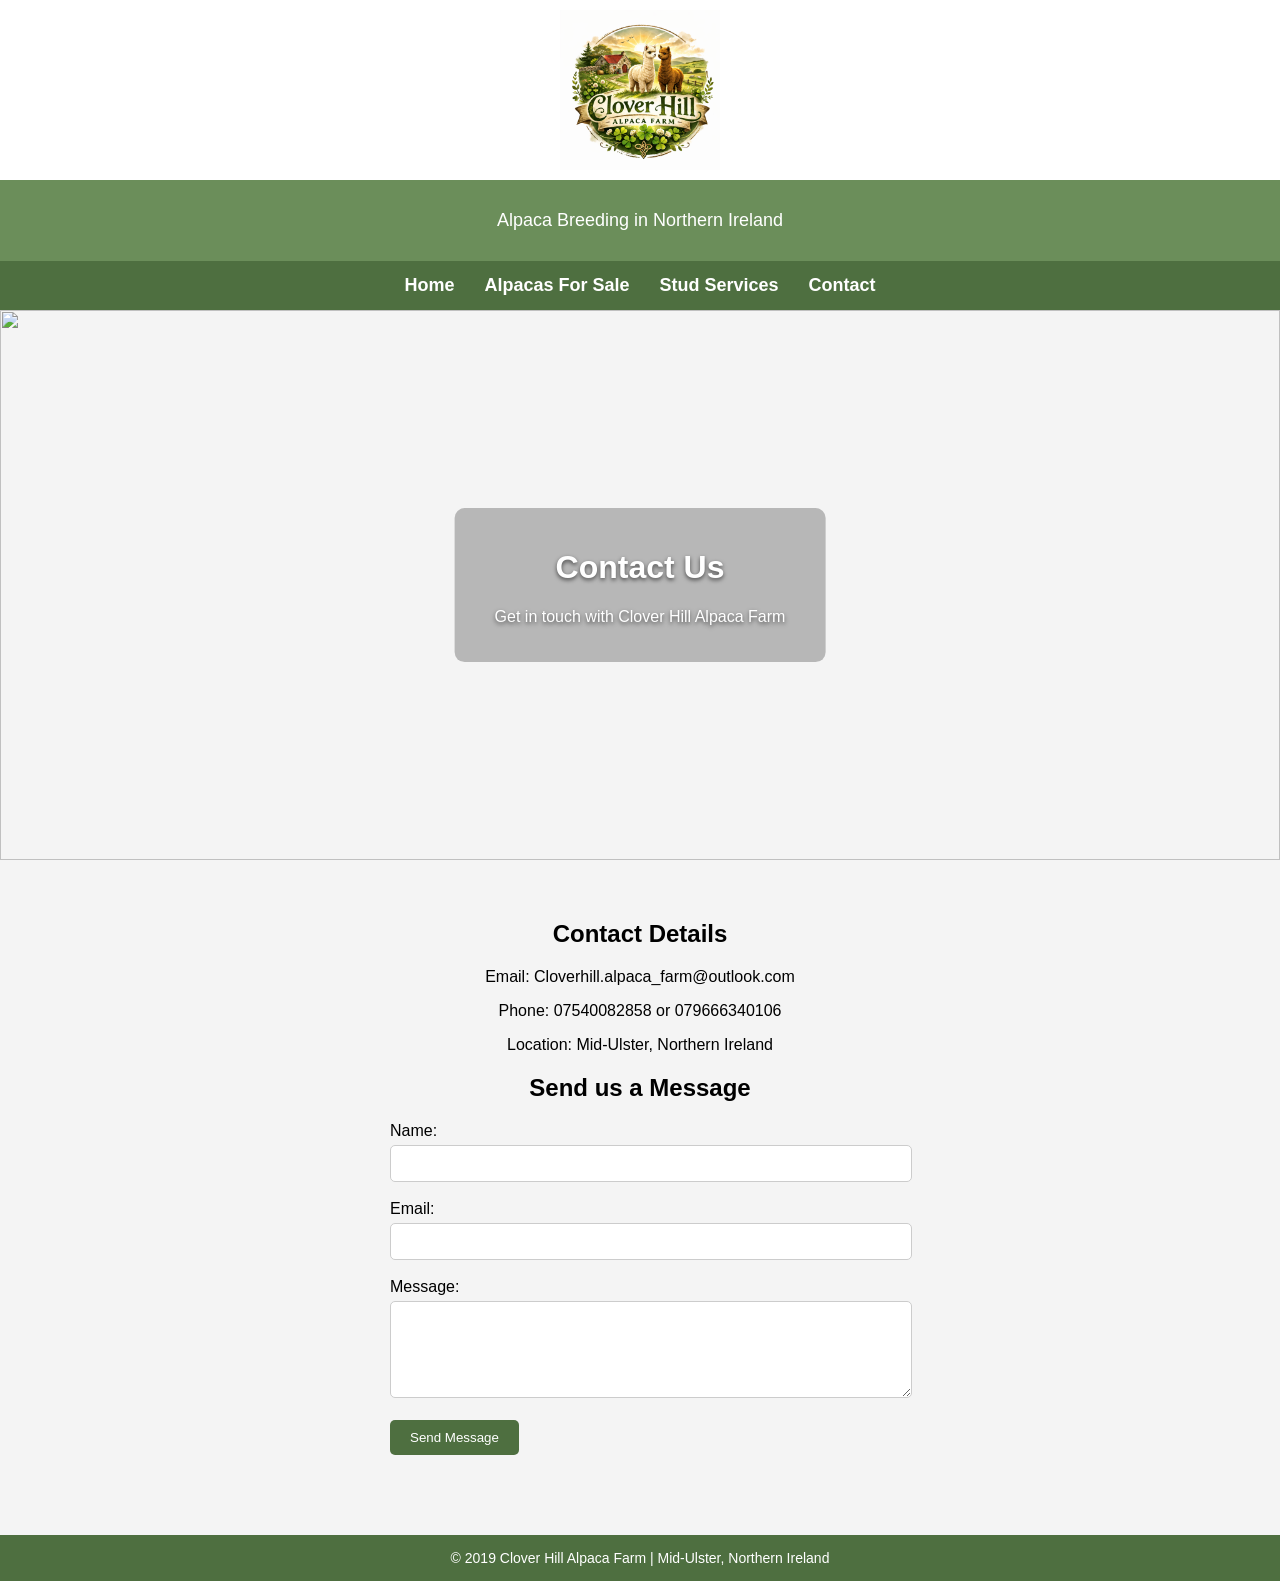
==== contact.html @ d2ec1d83 "Update form action URL in contact.html" ====
<!DOCTYPE html>
<html>

<head>
<title>Contact</title>
<link rel="stylesheet" href="style.css">
</head>

<body>

<div class="logo-bar">
<img src="Logo.PNG">
</div>

<header>
<p>Alpaca Breeding in Northern Ireland</p>
</header>

<nav>
<a href="index.html">Home</a>
<a href="forsale.html">Alpacas For Sale</a>
<a href="stud.html">Stud Services</a>
<a href="contact.html">Contact</a>
</nav>

<div class="banner contact-banner">
<img src="IMG_7760.jpeg">

<div class="banner-text">
<h1>Contact Us</h1>
<p>Get in touch with Clover Hill Alpaca Farm</p>
</div>

</div>

<section>

<h2>Contact Details</h2>

<p>Email: Cloverhill.alpaca_farm@outlook.com</p>
<p>Phone: 07540082858 or 079666340106</p>
<p>Location: Mid-Ulster, Northern Ireland</p>

<h2>Send us a Message</h2>

<form action="https://formspree.io/f/xdawdakg" method="POST">

<label>Name:</label><br>
<input type="text"><br><br>

<label>Email:</label><br>
<input type="email"><br><br>

<label>Message:</label><br>
<textarea rows="5"></textarea><br><br>

<button type="submit">Send Message</button>

</form>

</section>

<footer>
<p>© 2019 Clover Hill Alpaca Farm | Mid-Ulster, Northern Ireland</p>
</footer>
  
</body>
</html>
---- style.css ----
body{
font-family:Arial, sans-serif;
margin:0;
background:#f4f4f4;
}

header{
background:#6b8e5a;
color:white;
text-align:center;
padding:30px 0;
}

header p{
margin:0;
font-size:18px;
}

header p{
margin:0;
}

nav{
background:#4e6f40;
display:flex;
justify-content:center;
align-items:center;
gap:30px;
padding:14px 0;
position:sticky;
top:0;
z-index:1000;
font-size:18px;
}

nav a{
color:white;
text-decoration:none;
font-weight:bold;
}

nav a:hover{
color:#dfead7;
}

.banner{
position:relative;
}

.banner img{
width:100%;
height:550px;
object-fit:cover;
display:block;
}

.contact-banner img{
object-position:center 55%;
}

.banner-text{
position:absolute;
top:50%;
left:50%;
transform:translate(-50%, -50%);
color:white;
text-align:center;
text-shadow:0 2px 4px rgba(0,0,0,0.6);
background:rgba(0,0,0,0.25);
padding:20px 40px;
border-radius:10px;
}

.banner-text p{
margin-top:8px;
font-size:16px;
}

section{
max-width:900px;
margin:auto;
padding:40px;
text-align:center;
}

section ul{
list-style-position:inside;
padding:0;
}

.logo-bar{
background:white;
text-align:center;
padding:10px;
}

.logo-bar img{
width:160px;
display:block;
margin:auto;
}

.logo-bar{
background:white;
text-align:center;
padding:10px;
}

.logo-bar img{
width:160px;
}

form{
max-width:500px;
margin:auto;
text-align:left;
}

input, textarea{
width:100%;
padding:10px;
margin-top:5px;
border:1px solid #ccc;
border-radius:5px;
}

button{
background:#4e6f40;
color:white;
padding:10px 20px;
border:none;
border-radius:5px;
cursor:pointer;
}

button:hover{
background:#6b8e5a;
}

.gallery{
display:flex;
gap:20px;
justify-content:center;
flex-wrap:wrap;
margin-top:20px;
}

.gallery img{
width:280px;
height:280px;
object-fit:cover;
border-radius:10px;
box-shadow:0 4px 12px rgba(0,0,0,0.15);
transition:transform 0.3s ease;
}

.gallery img:hover{
transform:scale(1.05);
}

footer{
background:#4e6f40;
color:white;
text-align:center;
padding:15px 0;
margin-top:40px;
font-size:14px;
}

footer p{
margin:0;
}
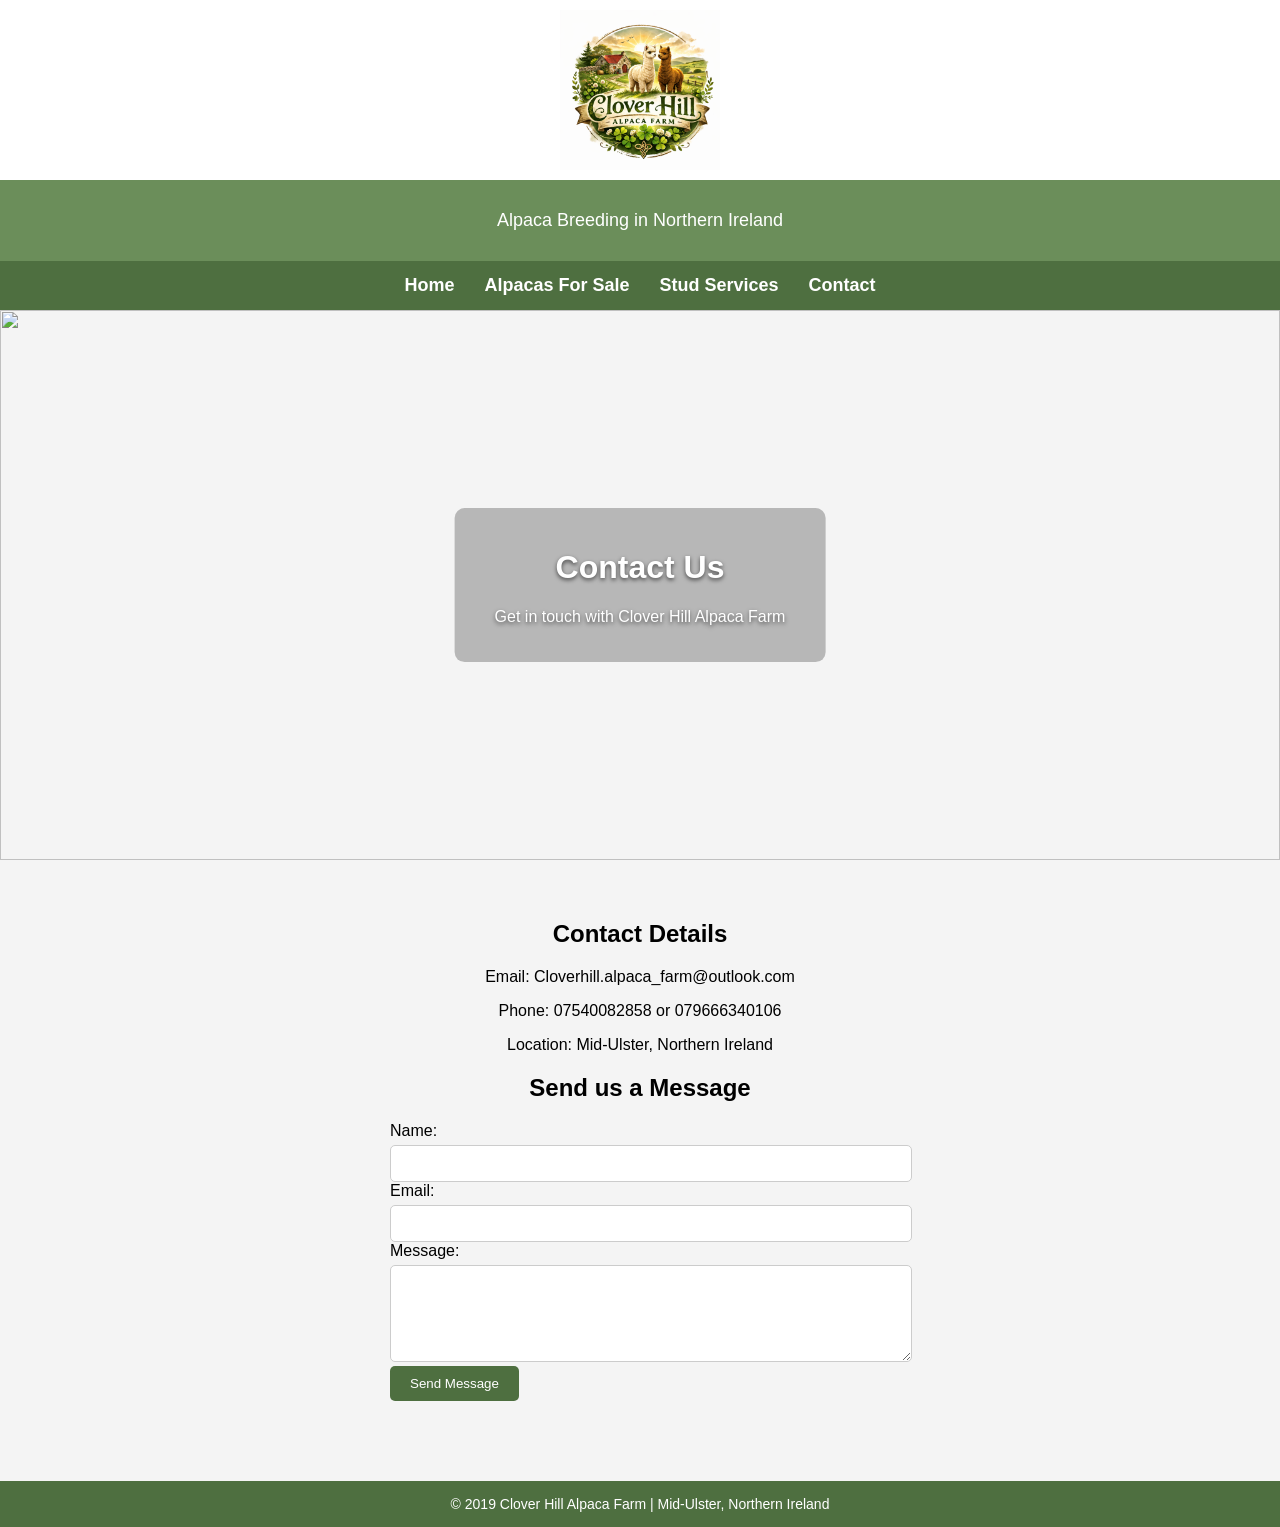
==== commit eb6a7ebf: "Add required attributes to contact form fields" ====
--- a/contact.html
+++ b/contact.html
@@ -45,14 +45,14 @@
 
 <form action="https://formspree.io/f/xdawdakg" method="POST">
 
-<label>Name:</label><br>
-<input type="text"><br><br>
+<label>Name:</label>
+<input type="text" name="name" required>
 
-<label>Email:</label><br>
-<input type="email"><br><br>
+<label>Email:</label>
+<input type="email" name="email" required>
 
-<label>Message:</label><br>
-<textarea rows="5"></textarea><br><br>
+<label>Message:</label>
+<textarea name="message" rows="5" required></textarea>
 
 <button type="submit">Send Message</button>
 
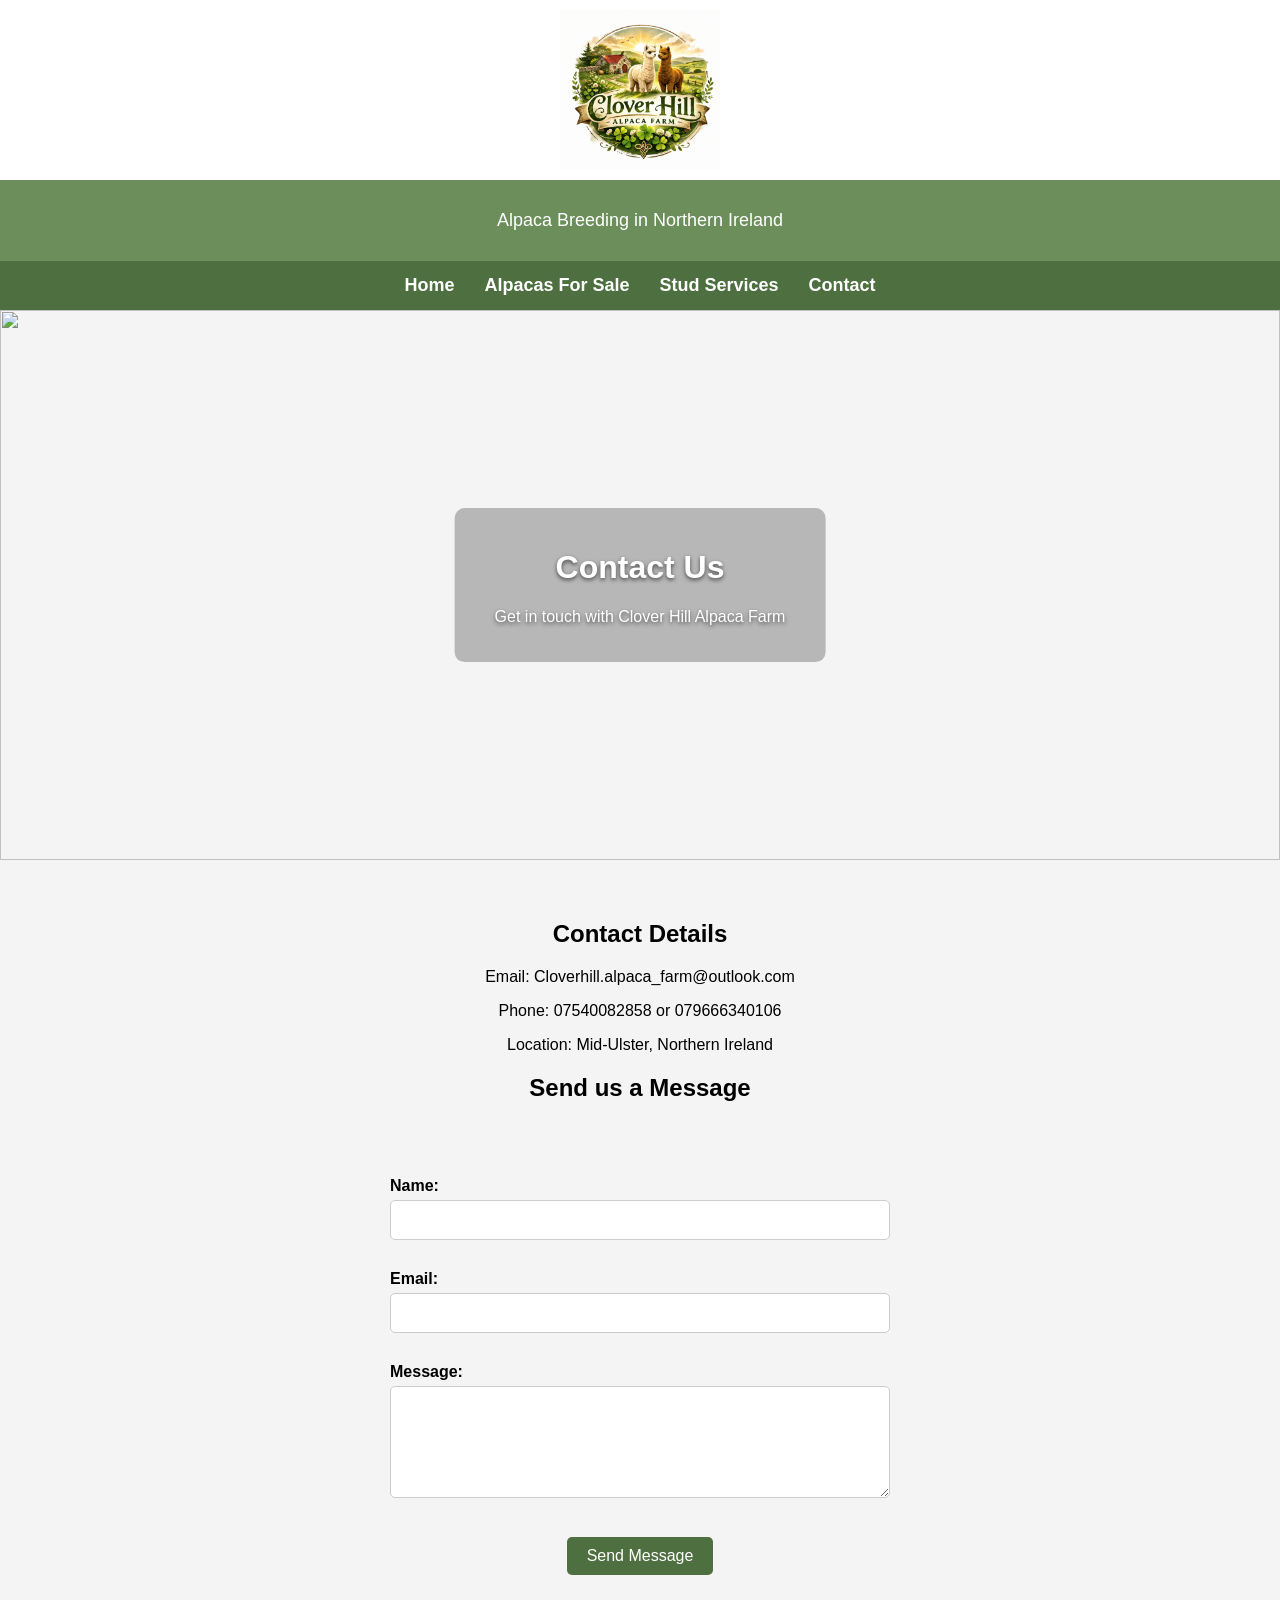
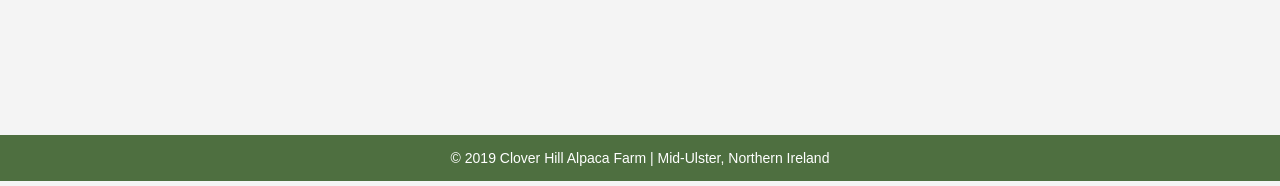
==== commit d678cd35: "Modify form action for message submission Updated form action URL to include redirect parameter." ====
--- a/contact.html
+++ b/contact.html
@@ -43,7 +43,7 @@
 
 <h2>Send us a Message</h2>
 
-<form action="https://formspree.io/f/xdawdakg" method="POST">
+<form action="https://formspree.io/f/xdawdakg?redirect=https://ciaracunningham1-eng.github.io/clover-hill-alpaca-farm/thanks.html" method="POST">
 
 <label>Name:</label>
 <input type="text" name="name" required>
--- a/style.css
+++ b/style.css
@@ -112,16 +112,20 @@
 
 form{
 max-width:500px;
-margin:auto;
+margin:40px auto;
 text-align:left;
+padding:20px;
 }
 
 input, textarea{
 width:100%;
-padding:10px;
-margin-top:5px;
+padding:12px;
+margin-top:6px;
+margin-bottom:15px;
 border:1px solid #ccc;
-border-radius:5px;
+border-radius:6px;
+font-size:16px;
+box-sizing:border-box;
 }
 
 button{
@@ -170,3 +174,42 @@
 footer p{
 margin:0;
 }
+
+form{
+max-width:500px;
+margin:40px auto;
+text-align:left;
+}
+
+label{
+display:block;
+margin-top:15px;
+font-weight:bold;
+}
+
+input, textarea{
+width:100%;
+padding:10px;
+margin-top:5px;
+border:1px solid #ccc;
+border-radius:5px;
+font-size:16px;
+box-sizing:border-box;
+}
+
+button{
+display:block;
+margin:20px auto;
+padding:10px 20px;
+background:#4e6f40;
+color:white;
+border:none;
+border-radius:5px;
+font-size:16px;
+cursor:pointer;
+}
+
+button{
+display:block;
+margin:20px auto;
+}
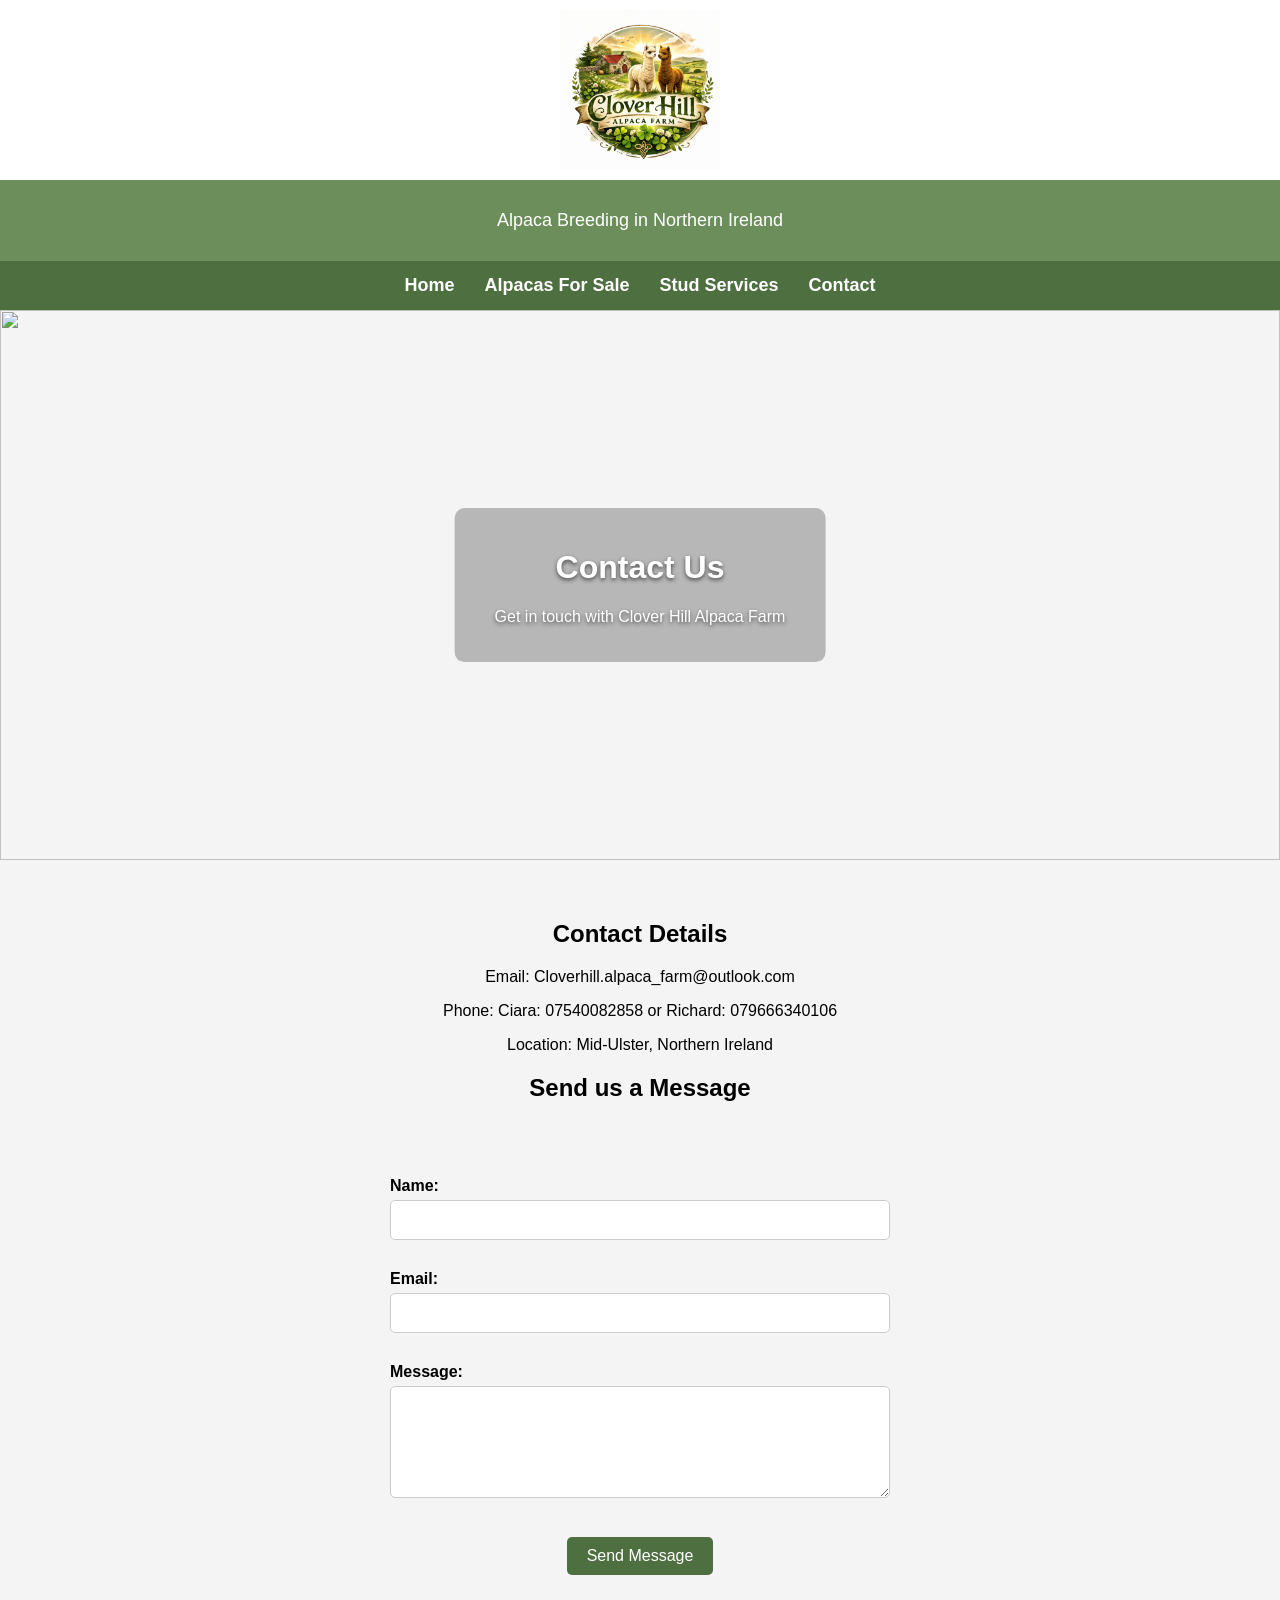
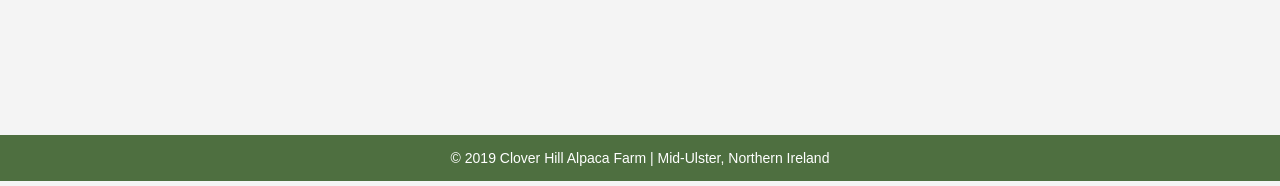
==== commit 02328934: "Update phone contact details with names" ====
--- a/contact.html
+++ b/contact.html
@@ -38,7 +38,7 @@
 <h2>Contact Details</h2>
 
 <p>Email: Cloverhill.alpaca_farm@outlook.com</p>
-<p>Phone: 07540082858 or 079666340106</p>
+<p>Phone: Ciara: 07540082858 or Richard: 079666340106</p>
 <p>Location: Mid-Ulster, Northern Ireland</p>
 
 <h2>Send us a Message</h2>
--- a/style.css
+++ b/style.css
@@ -51,6 +51,7 @@
 width:100%;
 height:550px;
 object-fit:cover;
+object-position:center 40%;
 display:block;
 }
 
@@ -213,3 +214,32 @@
 display:block;
 margin:20px auto;
 }
+
+.stud-profile{
+display:flex;
+gap:30px;
+align-items:flex-start;
+justify-content:center;
+flex-wrap:wrap;
+margin-top:40px;
+border-top:1px solid #ddd;
+padding-top:30px;
+}
+
+.stud-profile img{
+width:320px;
+border-radius:10px;
+}
+
+.stud-info{
+max-width:500px;
+text-align:left;
+}
+
+.stud-profile img{
+width:100%;
+max-width:320px;
+height:auto;
+border-radius:10px;
+display:block;
+}
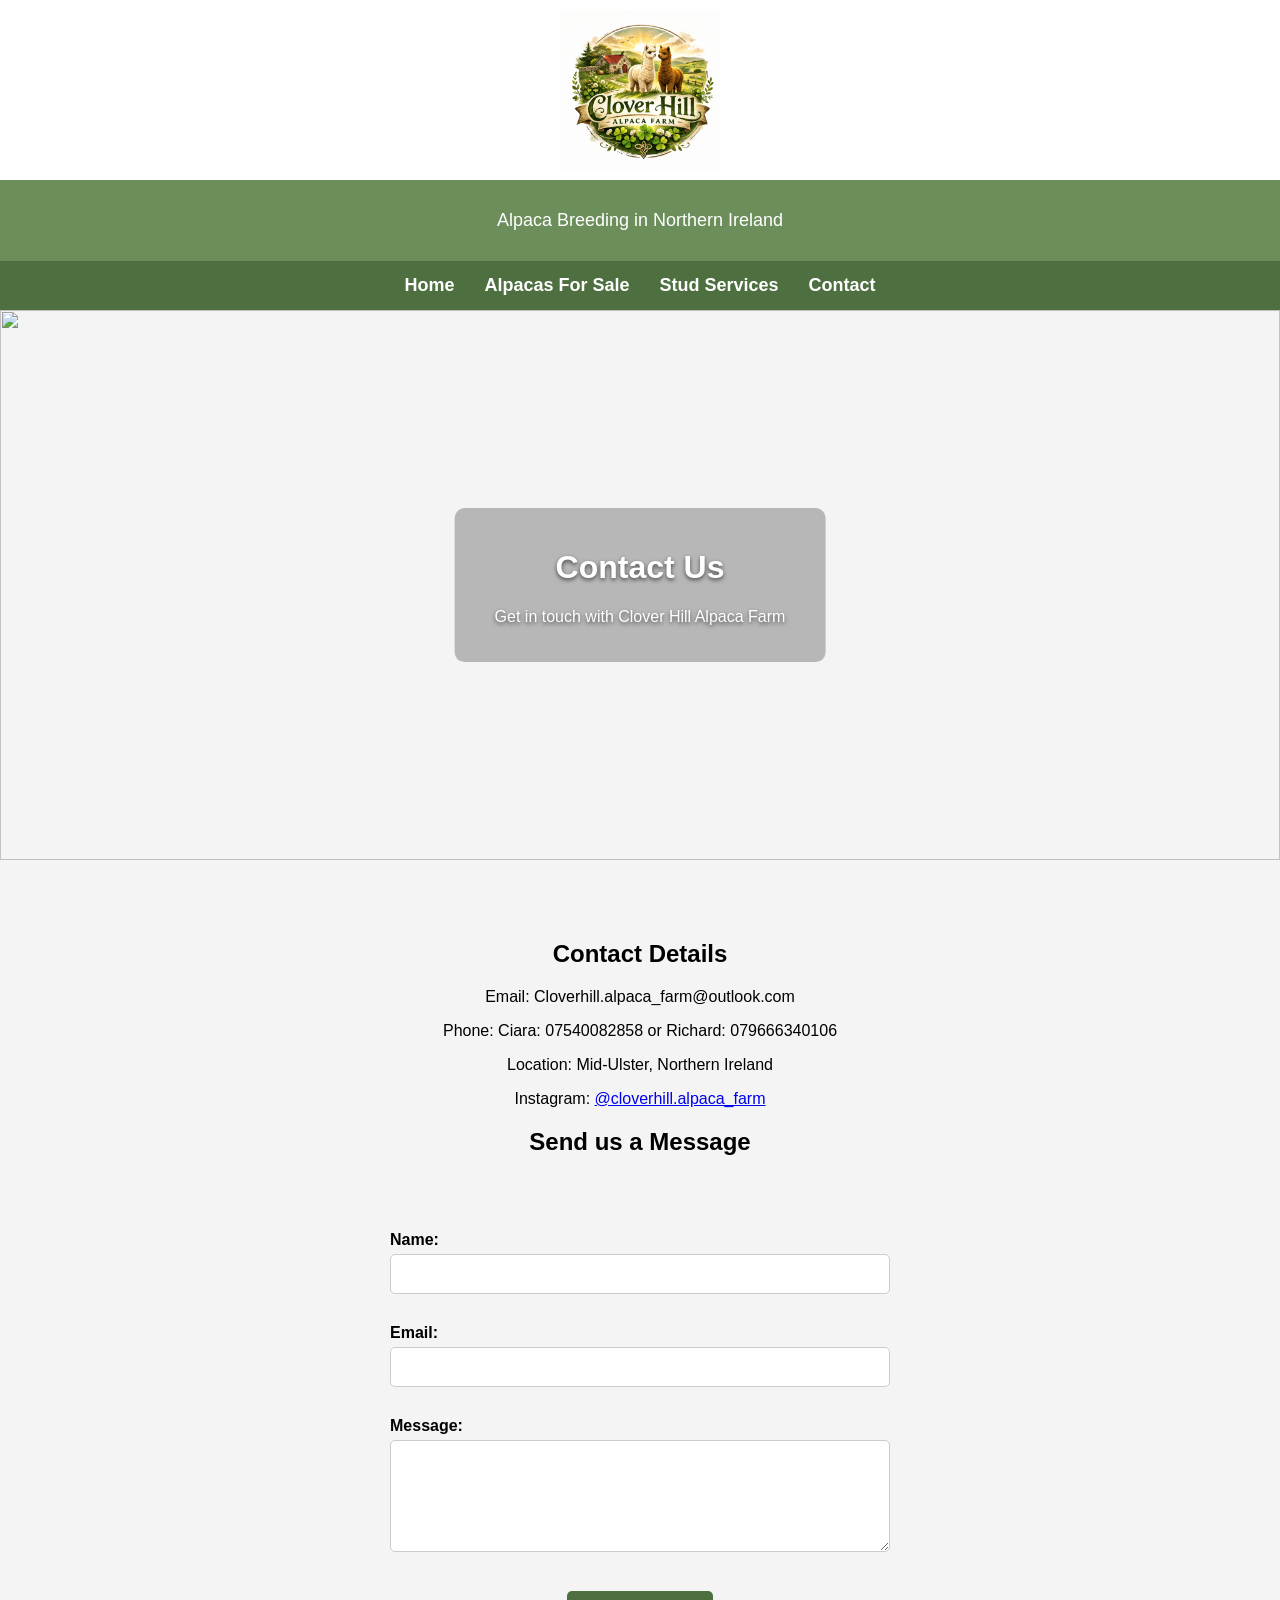
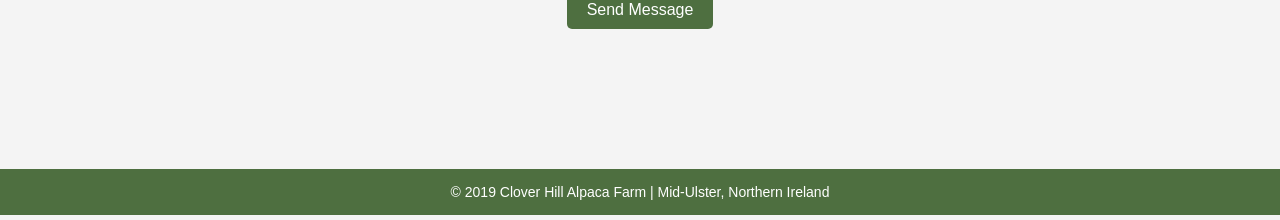
==== commit 333ca186: "Update contact.html" ====
--- a/contact.html
+++ b/contact.html
@@ -41,6 +41,13 @@
 <p>Phone: Ciara: 07540082858 or Richard: 079666340106</p>
 <p>Location: Mid-Ulster, Northern Ireland</p>
 
+<p>
+Instagram:
+<a href="https://www.instagram.com/cloverhill.alpaca_farm" target="_blank">
+@cloverhill.alpaca_farm
+</a>
+</p>
+  
 <h2>Send us a Message</h2>
 
 <form action="https://formspree.io/f/xdawdakg?redirect=https://ciaracunningham1-eng.github.io/clover-hill-alpaca-farm/thanks.html" method="POST">
--- a/style.css
+++ b/style.css
@@ -79,8 +79,8 @@
 
 section{
 max-width:900px;
-margin:auto;
-padding:40px;
+margin:40px auto;
+padding:20px;
 text-align:center;
 }
 
@@ -219,27 +219,62 @@
 display:flex;
 gap:30px;
 align-items:flex-start;
-justify-content:center;
+margin-top:40px;
+padding:25px;
+background:white;
+border-radius:12px;
+box-shadow:0 4px 10px rgba(0,0,0,0.08);
+border:1px solid #eee;
 flex-wrap:wrap;
-margin-top:40px;
-border-top:1px solid #ddd;
-padding-top:30px;
 }
 
 .stud-profile img{
-width:320px;
-border-radius:10px;
-}
-
-.stud-info{
-max-width:500px;
-text-align:left;
-}
-
-.stud-profile img{
-width:100%;
-max-width:320px;
+width:100%;
+max-width:280px;
 height:auto;
 border-radius:10px;
 display:block;
-}
+margin:0 auto 20px auto;
+}
+
+.stud-info{
+max-width:520px;
+text-align:left;
+}
+
+.stud-info h3{
+font-size:22px;
+margin-top:0;
+margin-bottom:5px;
+}
+
+.stud-info h3{
+font-size:22px;
+margin-top:0;
+margin-bottom:10px;
+padding-bottom:8px;
+border-bottom:3px solid #4e6f40;
+display:inline-block;
+}
+
+.stud-info h4{
+margin-top:20px;
+}
+
+.stud-awards{
+margin-top:15px;
+padding-left:18px;
+}
+
+.stud-awards li{
+margin-bottom:6px;
+}
+
+.stud-profile:hover{
+transform:translateY(-3px);
+transition:0.2s;
+}
+
+.stud-profile{
+transition:0.2s ease;
+}
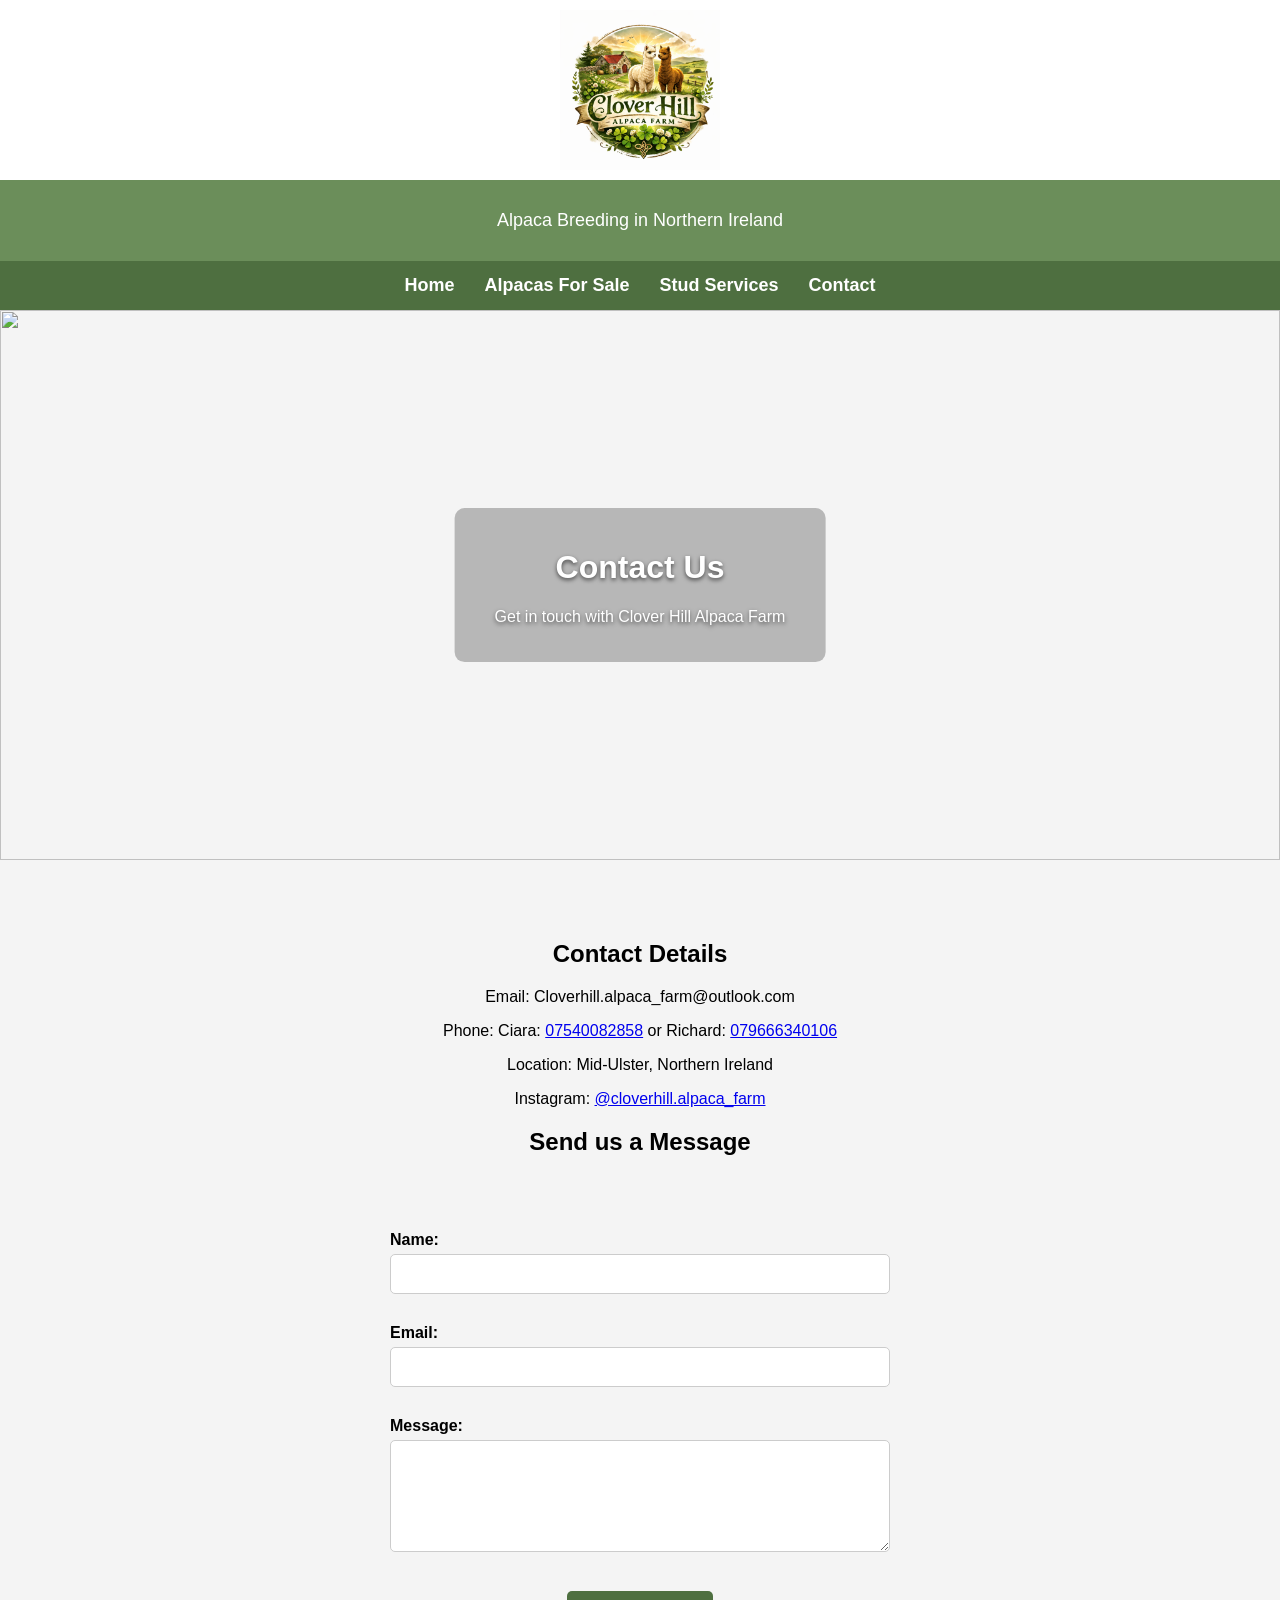
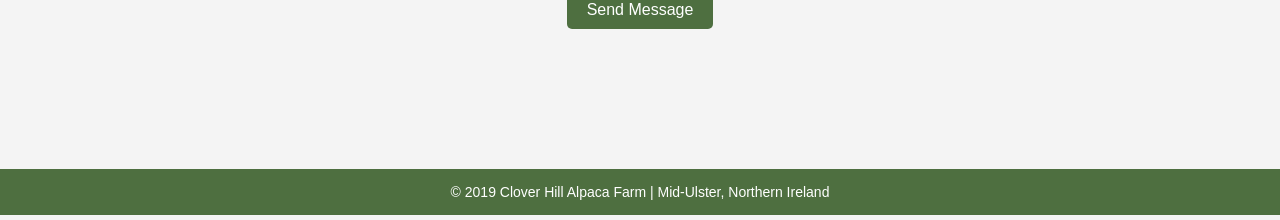
==== commit 34c74ce1: "Update contact.html" ====
--- a/contact.html
+++ b/contact.html
@@ -38,7 +38,12 @@
 <h2>Contact Details</h2>
 
 <p>Email: Cloverhill.alpaca_farm@outlook.com</p>
-<p>Phone: Ciara: 07540082858 or Richard: 079666340106</p>
+<p>
+Phone: 
+Ciara: <a href="tel:07540082858">07540082858</a> 
+or 
+Richard: <a href="tel:079666340106">079666340106</a>
+</p>
 <p>Location: Mid-Ulster, Northern Ireland</p>
 
 <p>
--- a/style.css
+++ b/style.css
@@ -278,3 +278,70 @@
 .stud-profile{
 transition:0.2s ease;
 }
+
+.instagram-gallery{
+display:flex;
+gap:20px;
+justify-content:center;
+margin-top:20px;
+flex-wrap:wrap;
+}
+
+.instagram-gallery img{
+width:200px;
+height:200px;
+object-fit:cover;
+border-radius:10px;
+}
+
+.instagram-section{
+text-align:center;
+margin-top:40px;
+}
+
+.instagram-section a{
+color:#4e6f40;
+font-weight:bold;
+text-decoration:none;
+}
+
+.instagram-section a:hover{
+text-decoration:underline;
+}
+
+.instagram-section h2{
+text-align:center;
+}
+
+.instagram-gallery img{
+transition: transform 0.3s ease;
+}
+
+.instagram-gallery img:hover{
+transform: scale(1.05);
+}
+
+.instagram-section p{
+margin-top:15px;
+font-size:18px;
+}
+
+.cria-gallery{
+display:flex;
+gap:20px;
+justify-content:center;
+flex-wrap:wrap;
+margin-top:20px;
+}
+
+.cria-gallery img{
+width:250px;
+height:250px;
+object-fit:cover;
+border-radius:10px;
+}
+
+.cria-section{
+text-align:center;
+margin-top:40px;
+}
